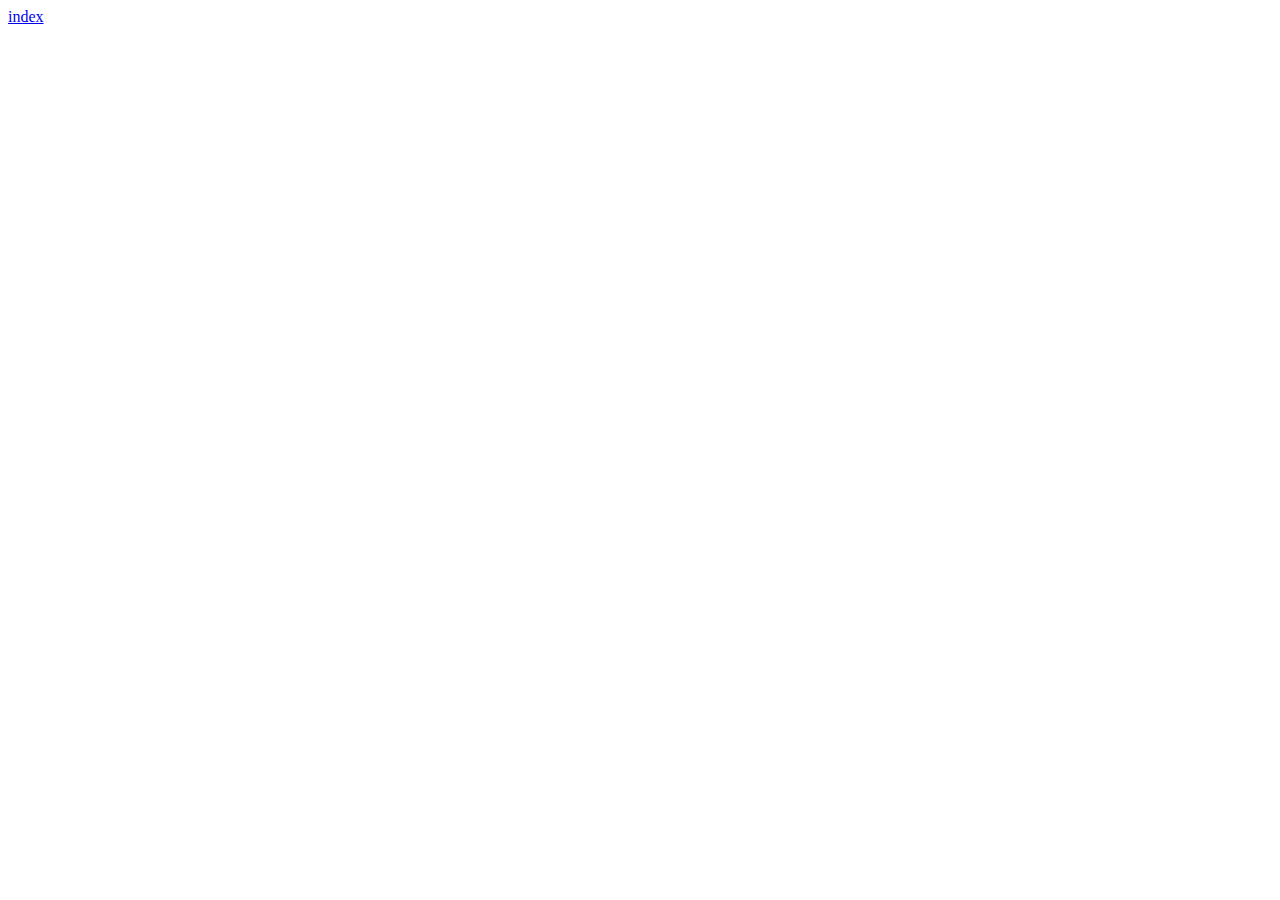
==== cart.html @ 3480ef14 "Done initial works" ====
<!DOCTYPE html>
<html lang="en">
<head>
    <meta charset="UTF-8">
    <meta http-equiv="X-UA-Compatible" content="IE=edge">
    <meta name="viewport" content="width=device-width, initial-scale=1.0">
    <title>Cart</title>
</head>
<body>
    <a href="index.html">index</a>
</body>
</html>
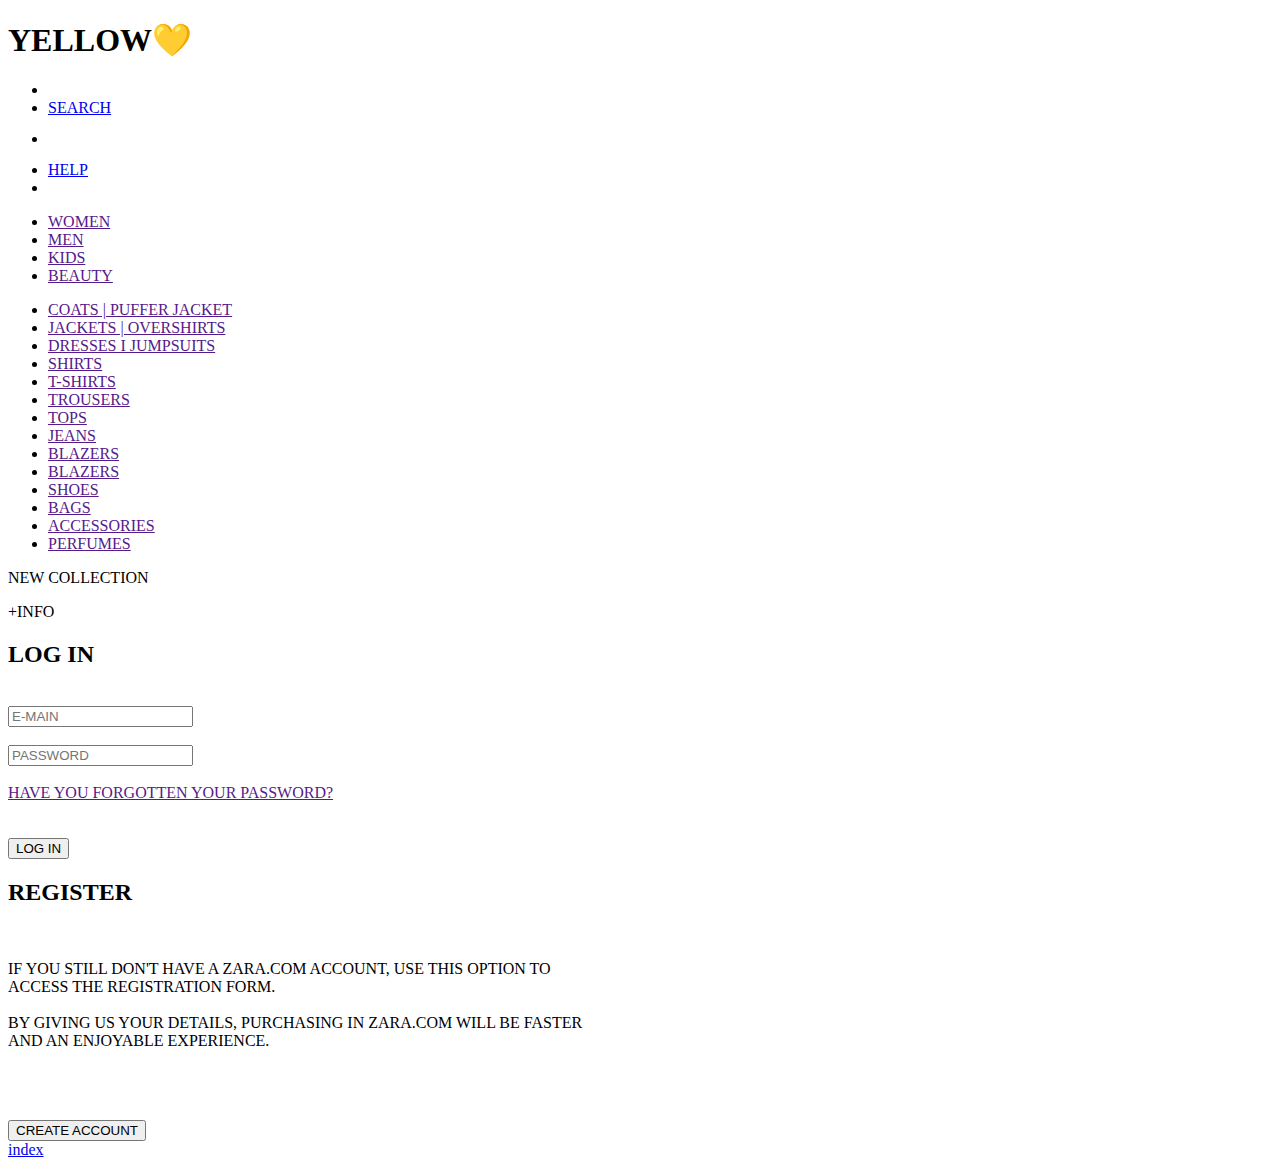
==== commit b97cd31e: "Added new pages" ====
--- a/cart.html
+++ b/cart.html
@@ -7,6 +7,68 @@
     <title>Cart</title>
 </head>
 <body>
+    <header>
+        <nav>
+            <h1> YELLOW💛</h1>
+            <ul>
+                <li id="ham"><a href="#"><i id="bar" class="fa-solid fa-bars"></i></a></li>
+                <li><a href="#">SEARCH</a></li>
+                <li><pre>      </pre></li>
+                <li><a href="help.html">HELP</a></li>
+                <li><a href="cart.html"> <i class="fa-solid fa-bag-shopping"></i></a></li>
+            </ul>
+        </nav>
+       
+        <div class="header-overlay"></div>
+        <div class="hambarger" id="sidebar">
+             <ul id="catagory">
+                <li><a href="">WOMEN</a></li>
+                <li><a href="">MEN</a></li>
+                <li><a href="">KIDS</a></li>
+                <li><a href="">BEAUTY</a></li>
+            </ul> 
+             <ul id="items">
+                <li><a href="">COATS | PUFFER JACKET</a></li>
+                <li><a href="">JACKETS | OVERSHIRTS</a></li>
+                <li><a href="">DRESSES I JUMPSUITS</a></li>
+                <li><a href="">SHIRTS</a></li>
+                <li><a href="">T-SHIRTS</a></li>
+                <li><a href="">TROUSERS</a></li>
+                <li><a href="">TOPS</a></li>
+                <li><a href="">JEANS</a></li>
+                <li><a href="">BLAZERS</a></li>
+                <li><a href="">BLAZERS</a></li>
+                <li><a href="">SHOES</a></li>
+                <li><a href="">BAGS</a></li>
+                <li><a href="">ACCESSORIES</a></li>
+                <li><a href="">PERFUMES</a></li>
+            </ul>
+            <p>NEW COLLECTION</p>
+            <P>+INFO</P> 
+        </div>
+        <section id="log-sec">
+            <div id="in">
+                <h2>LOG IN</h2><br>
+                <form action="">
+                    <input type="email" placeholder="E-MAIN"><br><br>
+                    <input type="password" placeholder="PASSWORD"><br><br>
+                    <a href="">HAVE YOU FORGOTTEN YOUR PASSWORD?</a><br><br><br>
+    
+                    <button>LOG IN</button>
+                </form>
+            </div>
+            <div id="ter">
+                <h2>REGISTER</h2><br>
+                </p>
+                    IF YOU STILL DON'T HAVE A ZARA.COM ACCOUNT, USE THIS OPTION TO <br>
+                     ACCESS THE REGISTRATION FORM.<br><br>
+                     BY GIVING US YOUR DETAILS, PURCHASING IN ZARA.COM WILL BE FASTER <br>
+                      AND AN ENJOYABLE EXPERIENCE.<br><br>
+                </p><br><br>
+                <button>CREATE ACCOUNT</button>
+            </div>
+        </section>
+    </header>
     <a href="index.html">index</a>
 </body>
 </html>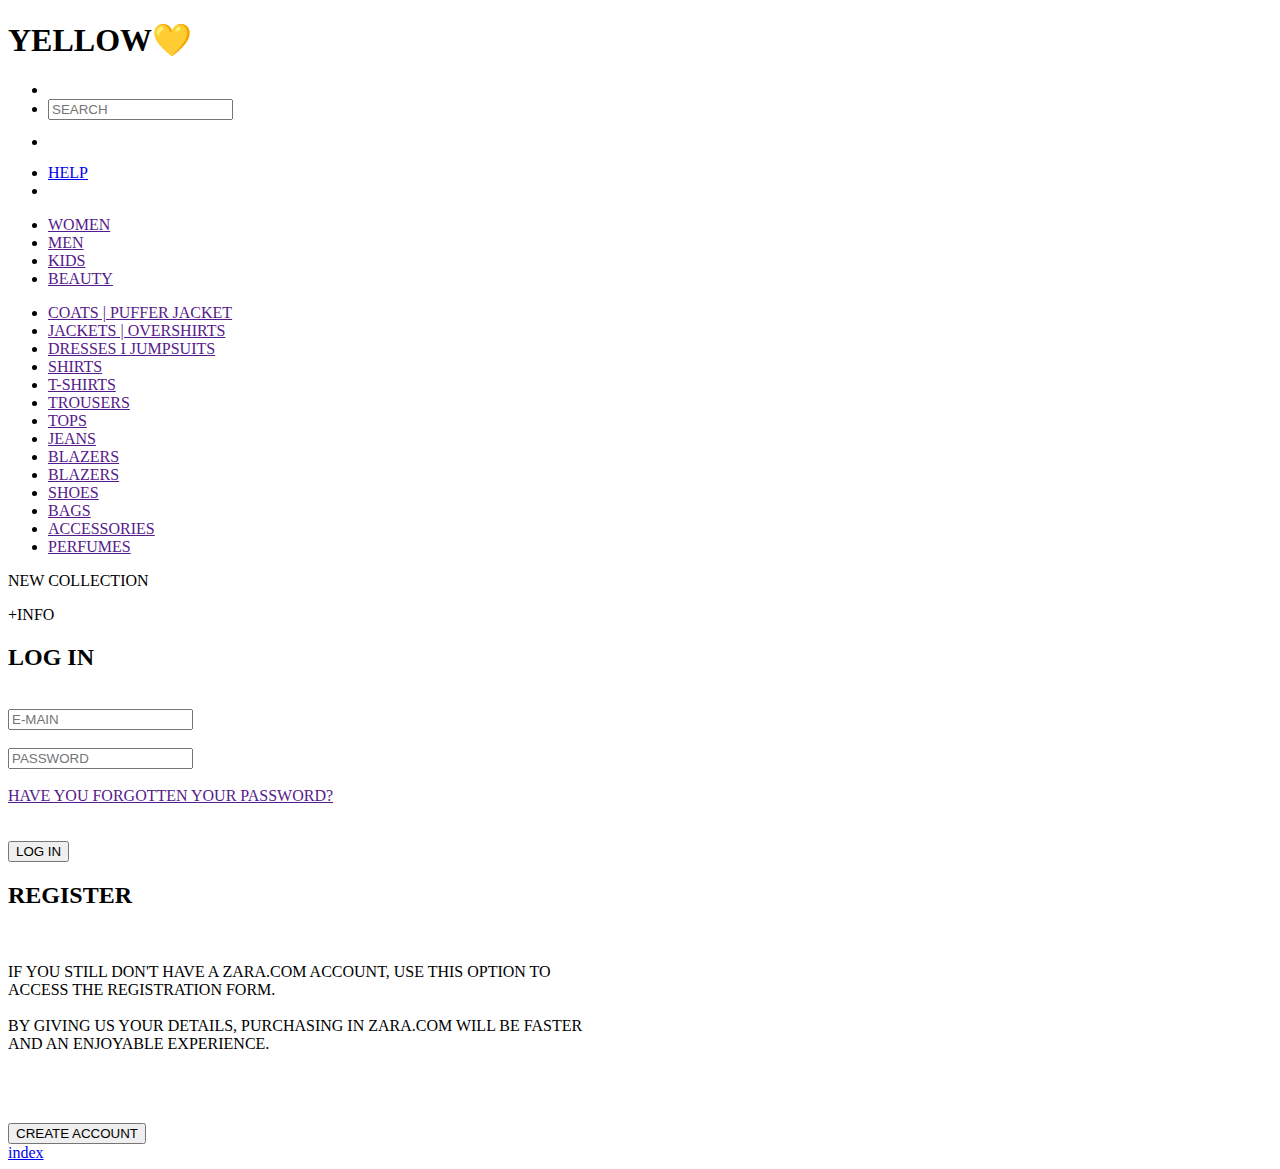
==== commit 6e236820: "Almost done just some finishing tuch is left :)" ====
--- a/cart.html
+++ b/cart.html
@@ -12,7 +12,7 @@
             <h1> YELLOW💛</h1>
             <ul>
                 <li id="ham"><a href="#"><i id="bar" class="fa-solid fa-bars"></i></a></li>
-                <li><a href="#">SEARCH</a></li>
+                <li><input type="search" placeholder="SEARCH"></li>
                 <li><pre>      </pre></li>
                 <li><a href="help.html">HELP</a></li>
                 <li><a href="cart.html"> <i class="fa-solid fa-bag-shopping"></i></a></li>
